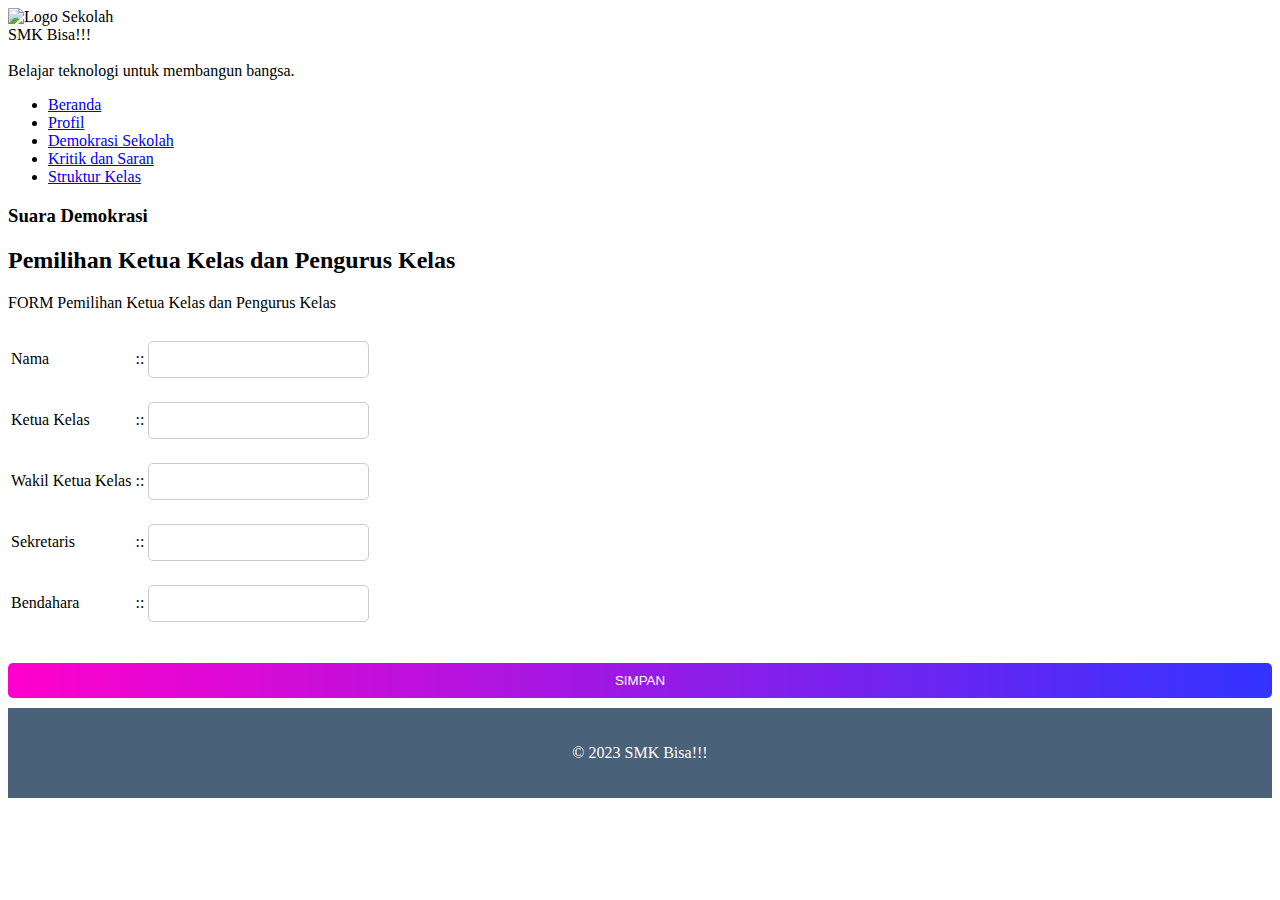
==== demokrasiku.html @ 1a29653f "Add files via upload" ====
<!DOCTYPE html>
<html lang="id">
  <head>
    <meta charset="UTF-8" />
    <meta name="viewport" content="width=device-width, initial-scale=1.0" />
    <title>Web Sekolah - Demokrasi Sekolah</title>
    <link rel="Icon" type="jpeg" href="images/logo.png" />
    <link rel="stylesheet" href="css/css.css" />
    <style>
      
      @keyframes glow {
        0% {
          text-shadow: 0 0 10px #ff00cc, 0 0 20px #ff00cc, 0 0 30px #ff00cc;
        }
        100% {
          text-shadow: 0 0 20px #3333ff, 0 0 30px #3333ff, 0 0 40px #3333ff;
        }
      }

      #footer {
        background: rgba(28, 58, 87, 0.8);
        color: #fff;
        padding: 20px;
        text-align: center;
        position: relative;
        z-index: 1;
      }

      /* Animasi Formulir */
      form input[type="text"],
      form input[type="submit"] {
        width: 100%;
        padding: 10px;
        margin: 10px 0;
        border: 1px solid #ccc;
        border-radius: 5px;
        transition: all 0.3s ease;
      }

      form input[type="text"]:focus {
        border-color: #ff00cc;
        box-shadow: 0 0 10px #ff00cc;
      }

      form input[type="submit"] {
        background: linear-gradient(90deg, #ff00cc, #3333ff);
        color: #fff;
        border: none;
        cursor: pointer;
      }

      form input[type="submit"]:hover {
        background: linear-gradient(90deg, #3333ff, #ff00cc);
      }

      /* Animasi Partikel */
      .particle {
        position: absolute;
        width: 10px;
        height: 10px;
        background: #fff;
        border-radius: 50%;
        opacity: 0.7;
        animation: float 5s infinite ease-in-out;
      }

      @keyframes float {
        0%,
        100% {
          transform: translateY(0) translateX(0);
        }
        50% {
          transform: translateY(-20px) translateX(20px);
        }
      }
    </style>
  </head>
  <body>
    <div id="page">
      <div id="header">
        <div id="section">
          <div>
            <img src="images/logo.png" alt="Logo Sekolah"/>
          </div>
          <span
            >SMK Bisa!!!<br /><br />Belajar teknologi untuk membangun
            bangsa.</span
          >
        </div>
        <nav>
        <ul>
          <li><a href="index.html">Beranda</a></li>
          <li><a href="profil.html">Profil</a></li>
          <li class="current">
            <a href="demokrasiku.html">Demokrasi Sekolah</a>
          </li>
          <li><a href="kritik.html">Kritik dan Saran</a></li>
          <li><a href="struktur.html">Struktur Kelas</a></li>
        </ul>
      </nav>
        <div class="particle" style="top: 10%; left: 20%"></div>
        <div class="particle" style="top: 30%; left: 50%"></div>
        <div class="particle" style="top: 70%; left: 80%"></div>
      </div>
      <div id="content">
        <div>
          <h3>Suara Demokrasi</h3>
          <h2>Pemilihan Ketua Kelas dan Pengurus Kelas</h2>
          <p>FORM Pemilihan Ketua Kelas dan Pengurus Kelas</p>
          <form id="pemilihanForm" action="proses.php" method="get">
            <table>
              <tr>
                <td>Nama</td>
                <td>::</td>
                <td><input type="text" name="nama" required /></td>
              </tr>
              <tr>
                <td>Ketua Kelas</td>
                <td>::</td>
                <td><input type="text" name="ketua" required /></td>
              </tr>
              <tr>
                <td>Wakil Ketua Kelas</td>
                <td>::</td>
                <td><input type="text" name="wakil" required /></td>
              </tr>
              <tr>
                <td>Sekretaris</td>
                <td>::</td>
                <td><input type="text" name="sekretaris" required /></td>
              </tr>
              <tr>
                <td>Bendahara</td>
                <td>::</td>
                <td><input type="text" name="bendahara" required /></td>
              </tr>
            </table>
            <br />
            <input type="submit" name="submit" value="SIMPAN" />
          </form>
        </div>
      </div>
      <div id="footer">
        <p>© 2023 SMK Bisa!!!</p>
      </div>
    </div>
    </div>

    <script src="js/script.js"></script>
    <script>
      // Animasi GSAP
      gsap.from("#header", {
        duration: 1.5,
        y: -100,
        opacity: 0,
        ease: "power3.out",
      });

      gsap.from("#content", {
        duration: 1.5,
        y: 50,
        opacity: 0,
        delay: 0.5,
        ease: "power3.out",
      });

      gsap.from("#footer", {
        duration: 1.5,
        y: 50,
        opacity: 0,
        delay: 1,
        ease: "power3.out",
      });

      // Animasi Partikel
      const particles = document.querySelectorAll(".particle");
      particles.forEach((particle) => {
        gsap.to(particle, {
          duration: Math.random() * 3 + 2,
          x: Math.random() * 200 - 100,
          y: Math.random() * 200 - 100,
          repeat: -1,
          yoyo: true,
          ease: "power1.inOut",
        });
      });

      // Validasi Formulir
      document
        .getElementById("pemilihanForm")
        .addEventListener("submit", function (event) {
          event.preventDefault();
          alert("Data berhasil dikirim!");
          this.submit();
        });
    </script>
  </body>
</html>
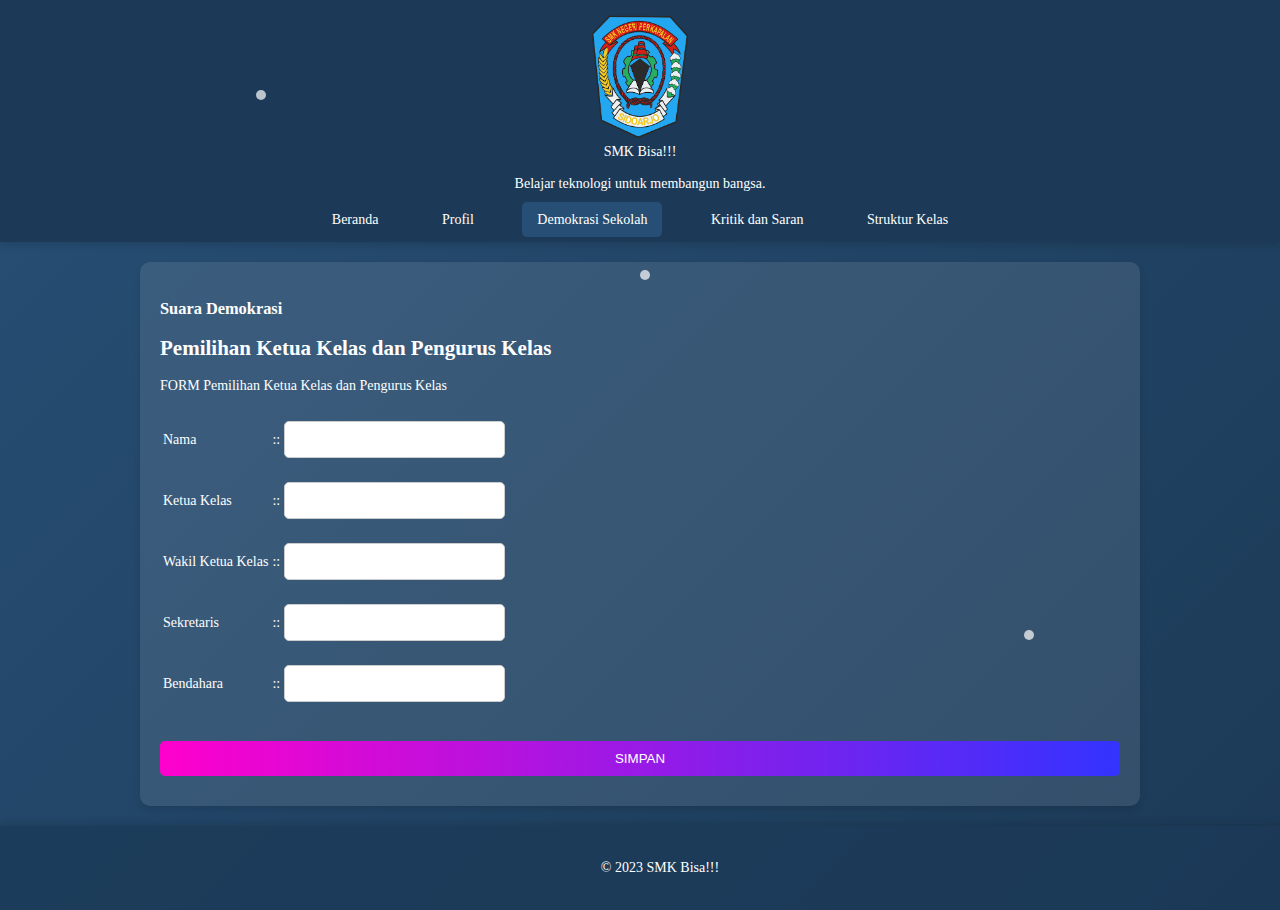
==== commit c0540a8c: "demokrasiku.html" ====
--- a/demokrasiku.html
+++ b/demokrasiku.html
@@ -4,8 +4,8 @@
     <meta charset="UTF-8" />
     <meta name="viewport" content="width=device-width, initial-scale=1.0" />
     <title>Web Sekolah - Demokrasi Sekolah</title>
-    <link rel="Icon" type="jpeg" href="images/logo.png" />
-    <link rel="stylesheet" href="css/css.css" />
+    <link rel="Icon" type="jpeg" href="logo.png" />
+    <link rel="stylesheet" href="css.css" />
     <style>
       
       @keyframes glow {
@@ -80,7 +80,7 @@
       <div id="header">
         <div id="section">
           <div>
-            <img src="images/logo.png" alt="Logo Sekolah"/>
+            <img src="logo.png" alt="Logo Sekolah"/>
           </div>
           <span
             >SMK Bisa!!!<br /><br />Belajar teknologi untuk membangun
@@ -146,7 +146,7 @@
     </div>
     </div>
 
-    <script src="js/script.js"></script>
+    <script src="script.js"></script>
     <script>
       // Animasi GSAP
       gsap.from("#header", {
--- a/css.css
+++ b/css.css
@@ -0,0 +1,249 @@
+body {
+  background: linear-gradient(135deg, #274f75, #1c3a57);
+  color: #fff;
+  font-family: "Times New Roman", Times, serif;
+  font-size: 14px;
+  margin: 0;
+  min-width: 960px;
+}
+
+#header {
+  background: #1c3a57;
+  padding: 14px;
+  text-align: center;
+  box-shadow: 0 4px 6px rgba(0, 0, 0, 0.1);
+}
+
+#header img {
+  width: 100px;
+  transition: transform 0.3s ease;
+}
+
+#header img:hover {
+  transform: scale(1.1);
+}
+
+#header ul {
+  list-style: none;
+  padding: 0;
+  margin: 20px 0 0;
+}
+
+#header ul li {
+  display: inline;
+  margin: 0 15px;
+}
+
+#header ul li a {
+  color: #fff;
+  text-decoration: none;
+  padding: 10px 15px;
+  border-radius: 5px;
+  transition: background 0.3s ease, color 0.3s ease;
+}
+
+#header ul li a:hover {
+  background: #274f75;
+  color: #fff;
+}
+
+#header ul li.current a {
+  background: #274f75;
+}
+
+#content {
+  background: rgba(255, 255, 255, 0.1);
+  margin: 20px auto;
+  padding: 20px;
+  width: 960px;
+  border-radius: 10px;
+  box-shadow: 0 4px 6px rgba(0, 0, 0, 0.1);
+}
+
+#footer {
+  background: #1c3a57;
+  color: #fff;
+  padding: 20px;
+  text-align: center;
+  position: relative;
+  bottom: 0;
+  width: 100%;
+  box-shadow: 0 -4px 6px rgba(0, 0, 0, 0.1);
+}
+
+/* Animasi untuk form */
+form input,
+form textarea,
+form button {
+  transition: all 0.3s ease;
+}
+
+form input:focus,
+form textarea:focus {
+  transform: scale(1.05);
+  border-color: #274f75;
+}
+
+form button:hover {
+  background: #274f75;
+  color: #fff;
+}
+
+#menu {
+  position: absolute;
+  top: 60px;
+  left: 20px;
+  background: rgba(28, 58, 87, 0.9);
+  border-radius: 5px;
+  padding: 10px;
+  display: none; /* Awalnya tersembunyi */
+  box-shadow: 0 4px 8px rgba(0, 0, 0, 0.2);
+}
+
+#menu li {
+  margin: 10px 0;
+}
+
+/* Tampilkan menu saat aktif */
+#menu.active {
+  display: block;
+}
+
+/* Animasi untuk transisi halaman */
+.fade-in {
+  animation: fadeIn 0.5s ease-in;
+}
+
+@keyframes fadeIn {
+  from {
+    opacity: 0;
+  }
+  to {
+    opacity: 1;
+  }
+}
+
+/* Animasi untuk judul */
+h2 {
+  animation: glow 2s infinite alternate;
+}
+
+@keyframes glow {
+  0% {
+    text-shadow: 0 0 10px #ff00cc, 0 0 20px #ff00cc, 0 0 30px #ff00cc;
+  }
+  100% {
+    text-shadow: 0 0 20px #3333ff, 0 0 30px #3333ff, 0 0 40px #3333ff;
+  }
+}
+
+/* Animasi untuk tombol */
+form input[type="submit"] {
+  transition: background 0.3s ease, color 0.3s ease;
+}
+
+form input[type="submit"]:hover {
+  background: linear-gradient(90deg, #3333ff, #ff00cc);
+  color: #fff;
+}
+
+/* Animasi untuk partikel */
+.particle {
+  position: absolute;
+  width: 10px;
+  height: 10px;
+  background: #fff;
+  border-radius: 50%;
+  opacity: 0.7;
+  animation: float 5s infinite ease-in-out;
+}
+
+@keyframes float {
+  0%,
+  100% {
+    transform: translateY(0) translateX(0);
+  }
+  50% {
+    transform: translateY(-20px) translateX(20px);
+  }
+}
+
+/* CSS untuk animasi tab */
+#header ul li a {
+  color: #fff;
+  text-decoration: none;
+  padding: 10px 15px;
+  border-radius: 5px;
+  transition: all 0.3s ease;
+  position: relative;
+  overflow: hidden;
+}
+
+#header ul li a::before {
+  content: "";
+  position: absolute;
+  top: 50%;
+  left: 50%;
+  width: 0;
+  height: 0;
+  background: radial-gradient(circle, rgba(39, 79, 117, 0.8), transparent);
+  transform: translate(-50%, -50%);
+  transition: width 0.3s ease, height 0.3s ease;
+  border-radius: 50%;
+  z-index: -1;
+}
+
+#header ul li a:hover::before {
+  width: 200px;
+  height: 200px;
+}
+
+#header ul li a:hover {
+  color: #fff;
+  background: linear-gradient(90deg, #1e90ff, #00bfff);
+  box-shadow: 0 0 10px rgba(30, 144, 255, 0.7);
+}
+
+/* CSS untuk Form Input Nama */
+#name-input-container {
+  position: fixed;
+  top: 50%;
+  left: 50%;
+  transform: translate(-50%, -50%);
+  text-align: center;
+  background-color: #fff;
+  padding: 20px;
+  border-radius: 10px;
+  box-shadow: 0 4px 6px rgba(0, 0, 0, 0.1);
+  z-index: 1000;
+}
+
+#name-input-container img {
+  width: 80px;
+  height: 80px;
+  border-radius: 50%;
+  margin-bottom: 10px;
+}
+
+#name-input-container p {
+  margin-bottom: 10px;
+  font-size: 18px;
+  color: #1c3a57;
+}
+
+#name-input-container input {
+  padding: 8px;
+  border: 1px solid #ccc;
+  border-radius: 5px;
+  width: 80%;
+  margin-bottom: 10px;
+}
+
+#name-input-container button {
+  padding: 8px 12px;
+  background-color: #1c3a57;
+  color: #fff;
+  border: none;
+  border-radius: 5px;
+  cursor: pointer;
+}
